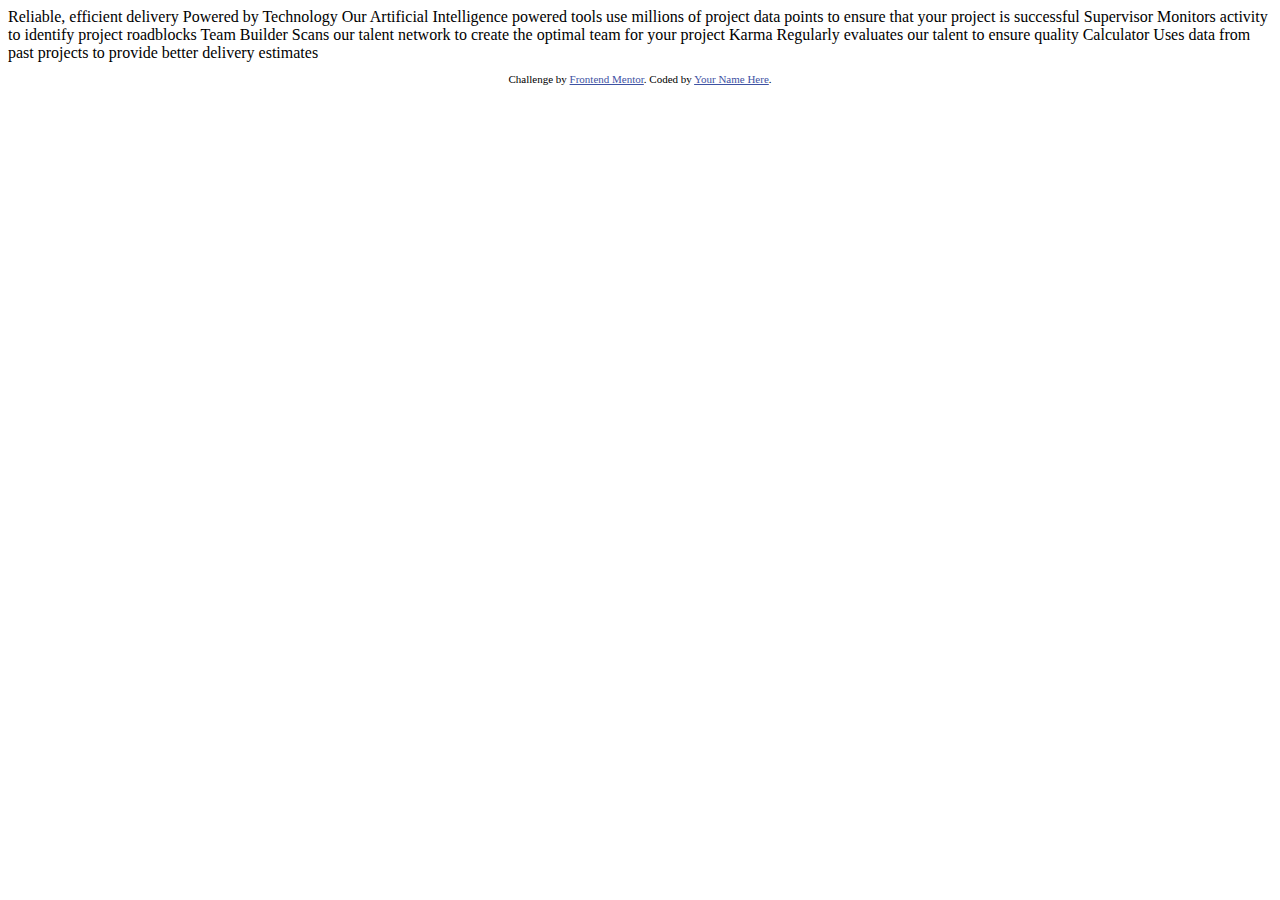
==== index.html @ 888f27ba "first commit" ====
<!DOCTYPE html>
<html lang="en">
<head>
  <meta charset="UTF-8">
  <meta name="viewport" content="width=device-width, initial-scale=1.0"> <!-- displays site properly based on user's device -->

  <link rel="icon" type="image/png" sizes="32x32" href="./images/favicon-32x32.png">
  
  <title>Frontend Mentor | Four card feature section</title>

  <!-- Feel free to remove these styles or customise in your own stylesheet 👍 -->
  <style>
    .attribution { font-size: 11px; text-align: center; }
    .attribution a { color: hsl(228, 45%, 44%); }
  </style>
</head>
<body>
  
  Reliable, efficient delivery
  Powered by Technology

  Our Artificial Intelligence powered tools use millions of project data points 
  to ensure that your project is successful

  Supervisor
  Monitors activity to identify project roadblocks

  Team Builder
  Scans our talent network to create the optimal team for your project

  Karma
  Regularly evaluates our talent to ensure quality

  Calculator
  Uses data from past projects to provide better delivery estimates

  
  <footer>
    <p class="attribution">
      Challenge by <a href="https://www.frontendmentor.io?ref=challenge" target="_blank">Frontend Mentor</a>. 
      Coded by <a href="#">Your Name Here</a>.
    </p>
  </footer>
</body>
</html>
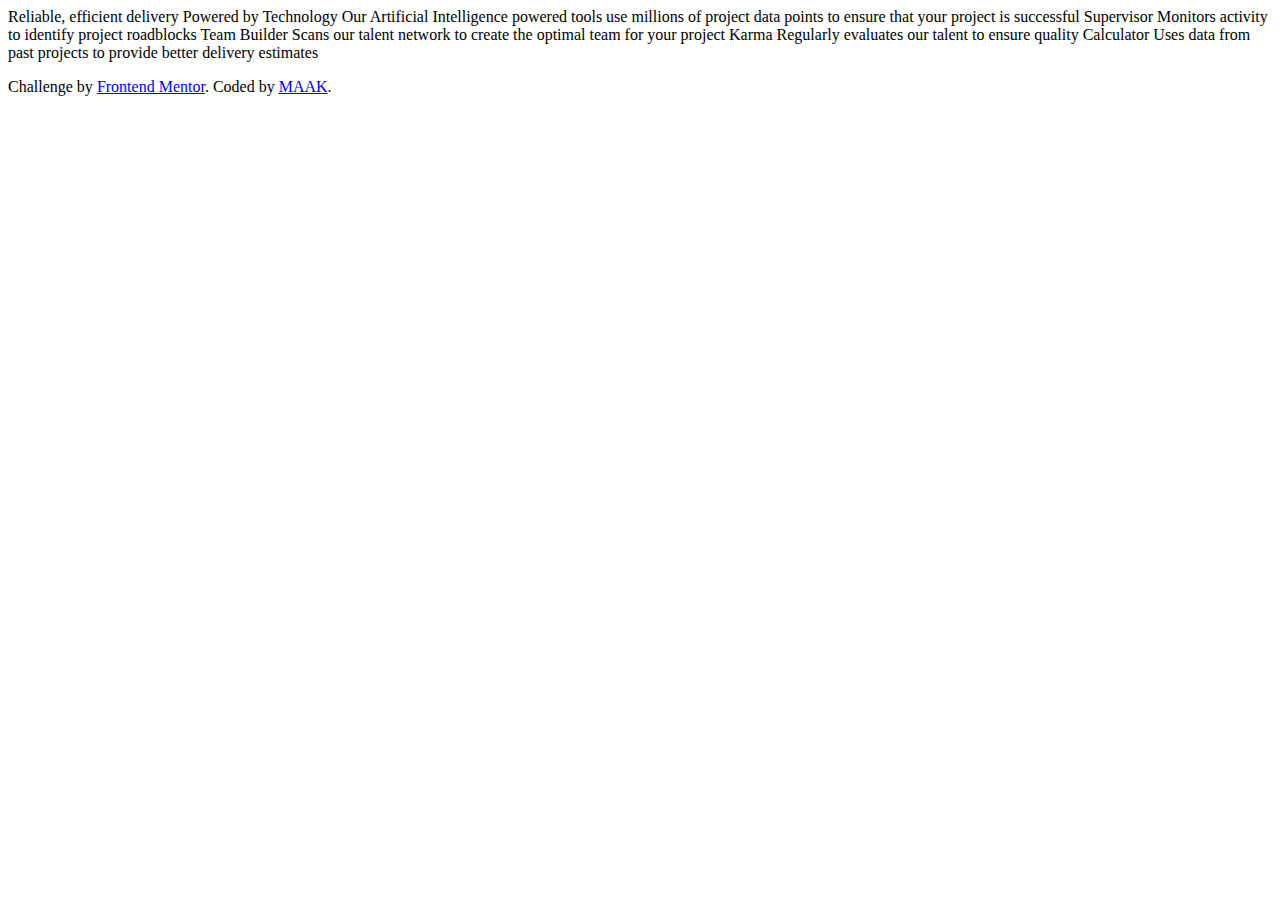
==== commit 080a038a: "i am trying" ====
--- a/index.html
+++ b/index.html
@@ -2,17 +2,13 @@
 <html lang="en">
 <head>
   <meta charset="UTF-8">
+
+  
   <meta name="viewport" content="width=device-width, initial-scale=1.0"> <!-- displays site properly based on user's device -->
-
-  <link rel="icon" type="image/png" sizes="32x32" href="./images/favicon-32x32.png">
+  <link rel="stylesheet" href="style.css"
+>  <link rel="icon" type="image/png" sizes="32x32" href="./images/favicon-32x32.png">
   
   <title>Frontend Mentor | Four card feature section</title>
-
-  <!-- Feel free to remove these styles or customise in your own stylesheet 👍 -->
-  <style>
-    .attribution { font-size: 11px; text-align: center; }
-    .attribution a { color: hsl(228, 45%, 44%); }
-  </style>
 </head>
 <body>
   
@@ -38,7 +34,7 @@
   <footer>
     <p class="attribution">
       Challenge by <a href="https://www.frontendmentor.io?ref=challenge" target="_blank">Frontend Mentor</a>. 
-      Coded by <a href="#">Your Name Here</a>.
+      Coded by <a href="#">MAAK</a>.
     </p>
   </footer>
 </body>
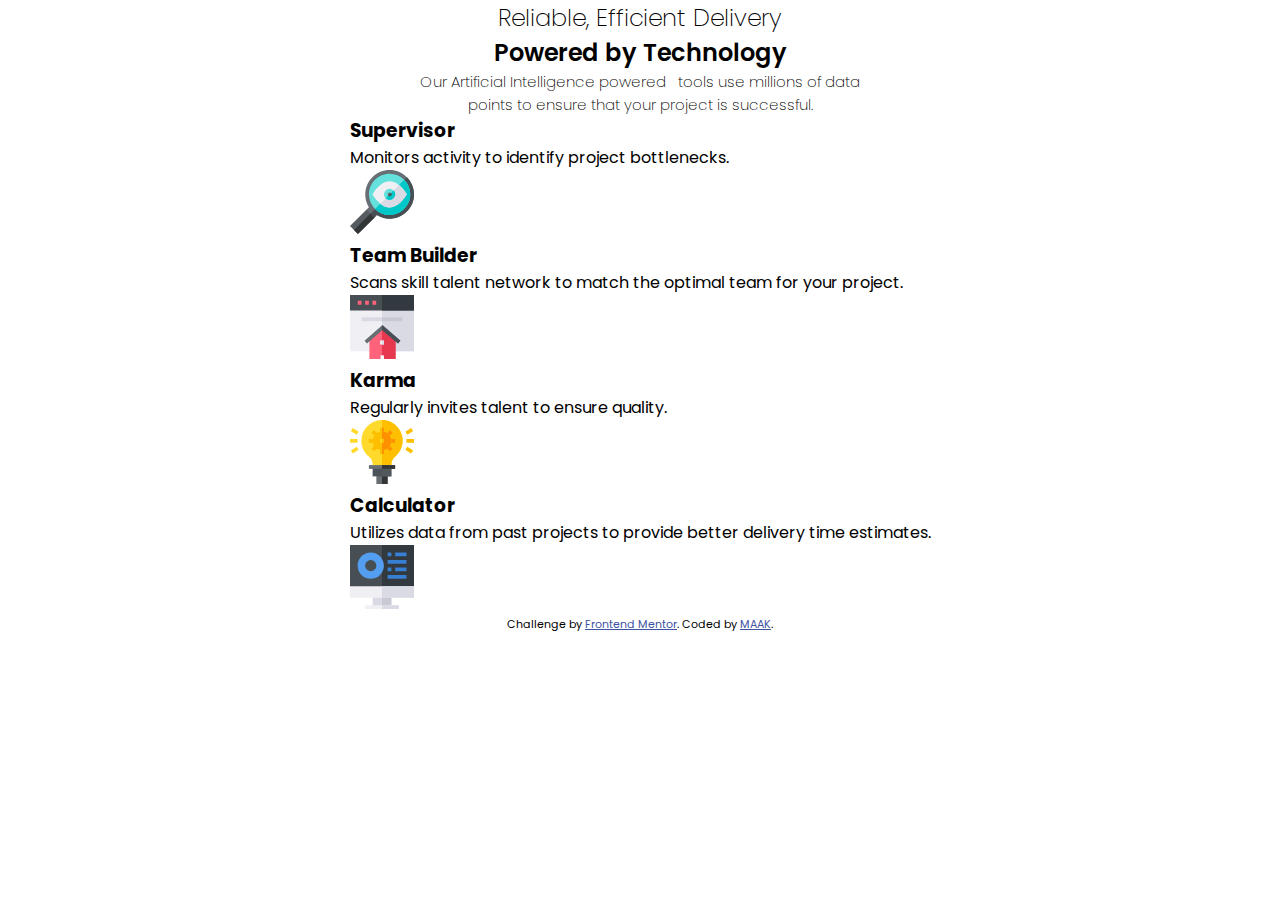
==== commit 7178e956: "simi final" ====
--- a/index.html
+++ b/index.html
@@ -1,41 +1,64 @@
 <!DOCTYPE html>
 <html lang="en">
 <head>
-  <meta charset="UTF-8">
-
-  
-  <meta name="viewport" content="width=device-width, initial-scale=1.0"> <!-- displays site properly based on user's device -->
-  <link rel="stylesheet" href="style.css"
->  <link rel="icon" type="image/png" sizes="32x32" href="./images/favicon-32x32.png">
-  
-  <title>Frontend Mentor | Four card feature section</title>
+    <meta charset="UTF-8">
+    <meta name="viewport" content="width=device-width, initial-scale=1.0">
+    <!-- external file css  -->
+    <link rel="stylesheet" href="style.css">
+    <title>Reliable, &nbsp; Efficient Delivery</title>
+    <!-- Feel free to remove these styles or customise in your own stylesheet  -->
+    <style>
+        .attribution { font-size: 11px; text-align: center; }
+        .attribution a { color: hsl(228, 45%, 44%); }
+    </style>
 </head>
 <body>
-  
-  Reliable, efficient delivery
-  Powered by Technology
-
-  Our Artificial Intelligence powered tools use millions of project data points 
-  to ensure that your project is successful
-
-  Supervisor
-  Monitors activity to identify project roadblocks
-
-  Team Builder
-  Scans our talent network to create the optimal team for your project
-
-  Karma
-  Regularly evaluates our talent to ensure quality
-
-  Calculator
-  Uses data from past projects to provide better delivery estimates
-
-  
-  <footer>
-    <p class="attribution">
-      Challenge by <a href="https://www.frontendmentor.io?ref=challenge" target="_blank">Frontend Mentor</a>. 
-      Coded by <a href="#">MAAK</a>.
-    </p>
-  </footer>
+    <!-- start header  -->
+    <header>
+        <div class="head">
+            <h2 class="title">Reliable, Efficient Delivery</h2>
+            <h2 class="sub-title">Powered by Technology</h2>
+            <p class="txt">Our Artificial Intelligence powered &nbsp; tools use millions of data points to ensure that your project is successful.</p>
+        </div>
+    </header>
+    <!-- end header  -->
+    <!-- start main  -->
+    <main>
+        <div class="super">
+            <div class="card supervisor">
+                <h3>Supervisor</h3>
+                <p>Monitors activity to identify project bottlenecks.</p>
+                <img src="images/icon-supervisor.svg" alt="Supervisor icon">
+            </div>
+        </div>
+        <div class="team">
+            <div class="card team-builder">
+                <h3>Team Builder</h3>
+                <p>Scans skill talent network to match the optimal team for your project.</p>
+                <img src="images/icon-team-builder.svg" alt="Team Builder icon">
+            </div>
+            <div class="card karma">
+                <h3>Karma</h3>
+                <p>Regularly invites talent to ensure quality.</p>
+                <img src="images/icon-karma.svg" alt="Karma icon">
+            </div>
+        </div>
+        <div class="calc">
+            <div class="card calculator">
+                <h3>Calculator</h3>
+                <p>Utilizes data from past projects to provide better delivery time estimates.</p>
+                <img src="images/icon-calculator.svg" alt="Calculator icon">
+            </div>
+        </div>
+    </main>
+    <!-- end main  -->
+    <!-- start footer  -->
+    <footer>
+        <p class="attribution">
+            Challenge by <a href="https://www.frontendmentor.io?ref=challenge" target="_blank">Frontend Mentor</a>. 
+            Coded by <a href="#">MAAK</a>.
+        </p>
+    </footer>
+    <!-- end footer  -->
 </body>
-</html>+</html>
--- a/style.css
+++ b/style.css
@@ -0,0 +1,37 @@
+/* Import google font  */
+@import url('https://fonts.googleapis.com/css2?family=Poppins:wght@200;400;600&display=swap');
+*{
+    padding: 0;
+    margin: 0;
+    box-sizing: border-box;
+    font-family: "Poppins", sans-serif;
+}
+body {
+    display: flex;
+    flex-direction: column;
+    justify-content: center;
+    align-items: center;
+}
+header{
+
+    width: 50%;
+}
+header .head {
+    display: flex;
+    flex-direction: column;
+    justify-content: center;
+    align-items: center;
+    width: 100%;
+    text-align: center;
+}
+header .head .title {
+    font-weight: 200;
+}
+header .head .sub-title {
+    font-weight: 600;
+}
+header .head  .txt{
+    font-size: 15px;
+    font-weight: 200;
+    width: 70%;
+}
